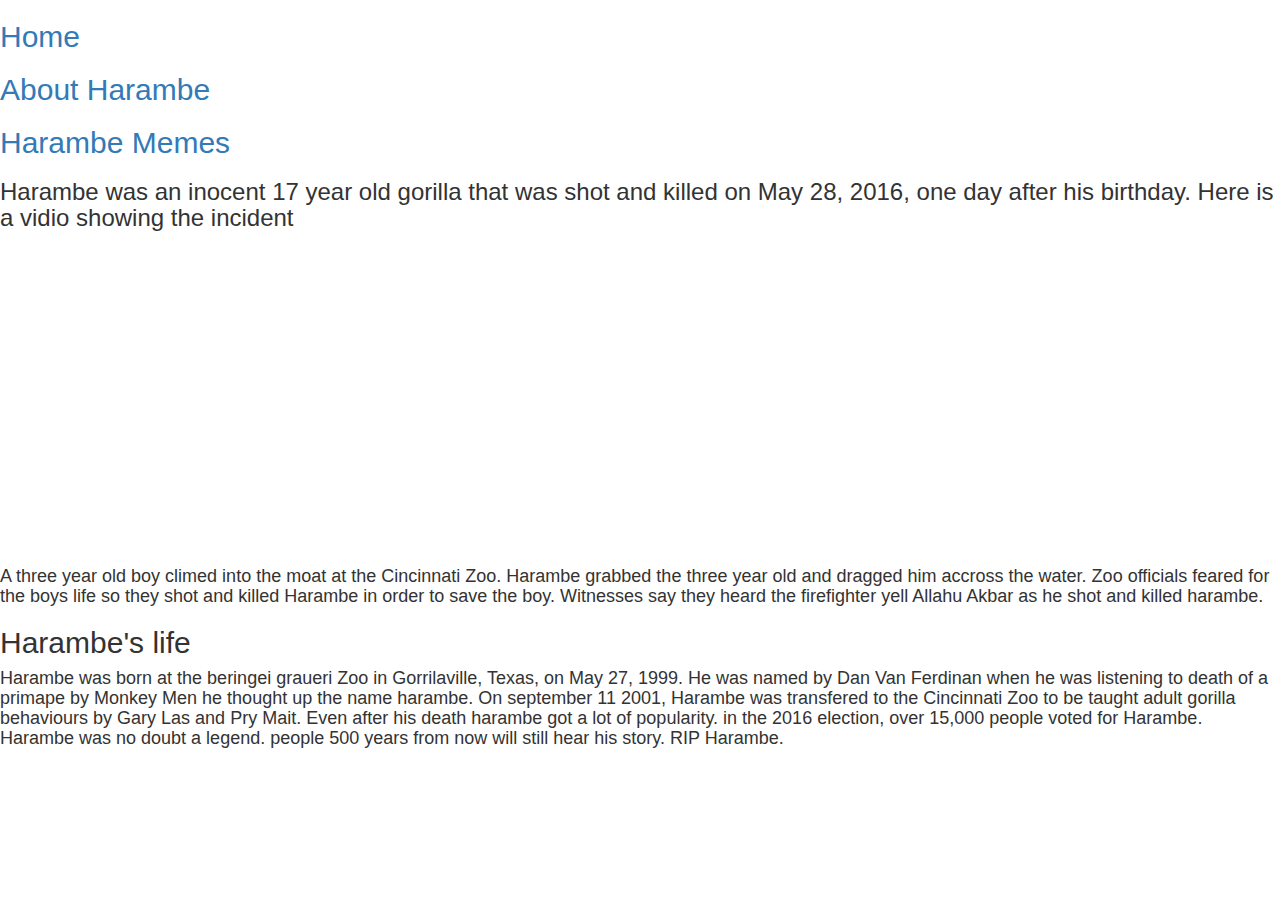
==== aboutharambe.html @ f371c4be "this is mah website bruh" ====
<html>
<head>
<link rel="stylesheet" href="file:///G:/harambestyle.css">
<link rel="stylesheet" href="https://maxcdn.bootstrapcdn.com/bootstrap/3.3.7/css/bootstrap.min.css" integrity="sha384-BVYiiSIFeK1dGmJRAkycuHAHRg32OmUcww7on3RYdg4Va+PmSTsz/K68vbdEjh4u" crossorigin="anonymous">
</head>

<body>

<header>
	<a href="file:///G:/webpage.html"><h2>Home</h2></a>
    <a href="file:///G:/aboutharambe.html"><h2>About Harambe</h2></a>
	<a href="file:///G:/harambememes.html"><h2>Harambe Memes</h2></a>
</header>
<div class=harambe>
<h3>
Harambe was an inocent 17 year old gorilla that was shot and killed on May 28, 2016, one day after his birthday.
Here is a vidio showing the incident
</h3>
<iframe width="560" height="315" src="https://www.youtube.com/embed/Py_1aCt2c0s" frameborder="0" allowfullscreen></iframe>
<h4>
A three year old boy climed into the moat at the Cincinnati Zoo. Harambe grabbed the three year old and dragged him accross the water.
Zoo officials feared for the boys life so they shot and killed Harambe in order to save the boy.
Witnesses say they heard the firefighter yell Allahu Akbar as he shot and killed harambe.
</h4>
<h2>
Harambe's life
</h2>
<h4>
Harambe was born at the beringei graueri Zoo in Gorrilaville, Texas, on May 27, 1999.
He was named by Dan Van Ferdinan when he was listening to death of a primape by Monkey Men he thought up the name harambe.
On september 11 2001, Harambe was transfered to the Cincinnati Zoo to be taught adult gorilla behaviours by Gary Las and Pry Mait.
Even after his death harambe got a lot of popularity. in the 2016 election, over 15,000 people voted for Harambe.
Harambe was no doubt a legend. people 500 years from now will still hear his story. RIP Harambe.
</h4>
</div>

</body>

</html>
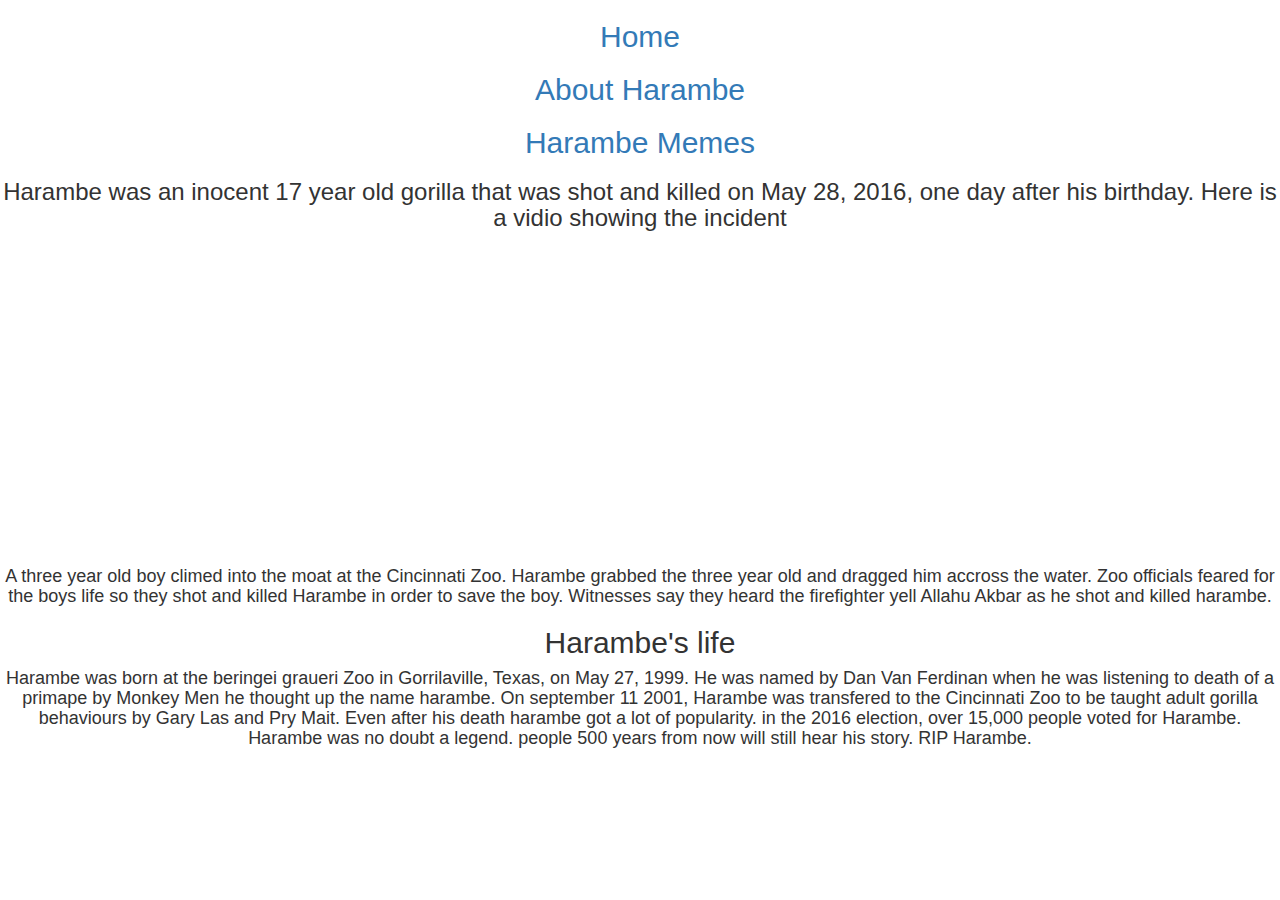
==== commit 7e723c79: "can I get uuuuuuuuuuuuuuuu, bonless pizza?" ====
--- a/aboutharambe.html
+++ b/aboutharambe.html
@@ -1,15 +1,15 @@
 <html>
 <head>
-<link rel="stylesheet" href="file:///G:/harambestyle.css">
+<link rel="stylesheet" href="harambestyle.css">
 <link rel="stylesheet" href="https://maxcdn.bootstrapcdn.com/bootstrap/3.3.7/css/bootstrap.min.css" integrity="sha384-BVYiiSIFeK1dGmJRAkycuHAHRg32OmUcww7on3RYdg4Va+PmSTsz/K68vbdEjh4u" crossorigin="anonymous">
 </head>
 
 <body>
 
 <header>
-	<a href="file:///G:/webpage.html"><h2>Home</h2></a>
-    <a href="file:///G:/aboutharambe.html"><h2>About Harambe</h2></a>
-	<a href="file:///G:/harambememes.html"><h2>Harambe Memes</h2></a>
+	<a href="webpage.html"><h2>Home</h2></a>
+    <a href="aboutharambe.html"><h2>About Harambe</h2></a>
+	<a href="harambememes.html"><h2>Harambe Memes</h2></a>
 </header>
 <div class=harambe>
 <h3>
--- a/harambestyle.css
+++ b/harambestyle.css
@@ -0,0 +1,16 @@
+header{
+	text-align: center;
+}
+
+header h2{
+	display: ;
+	
+}
+
+.harambe{
+	text-align: center;
+}
+
+.harambe img{
+	max-width: 500px
+}